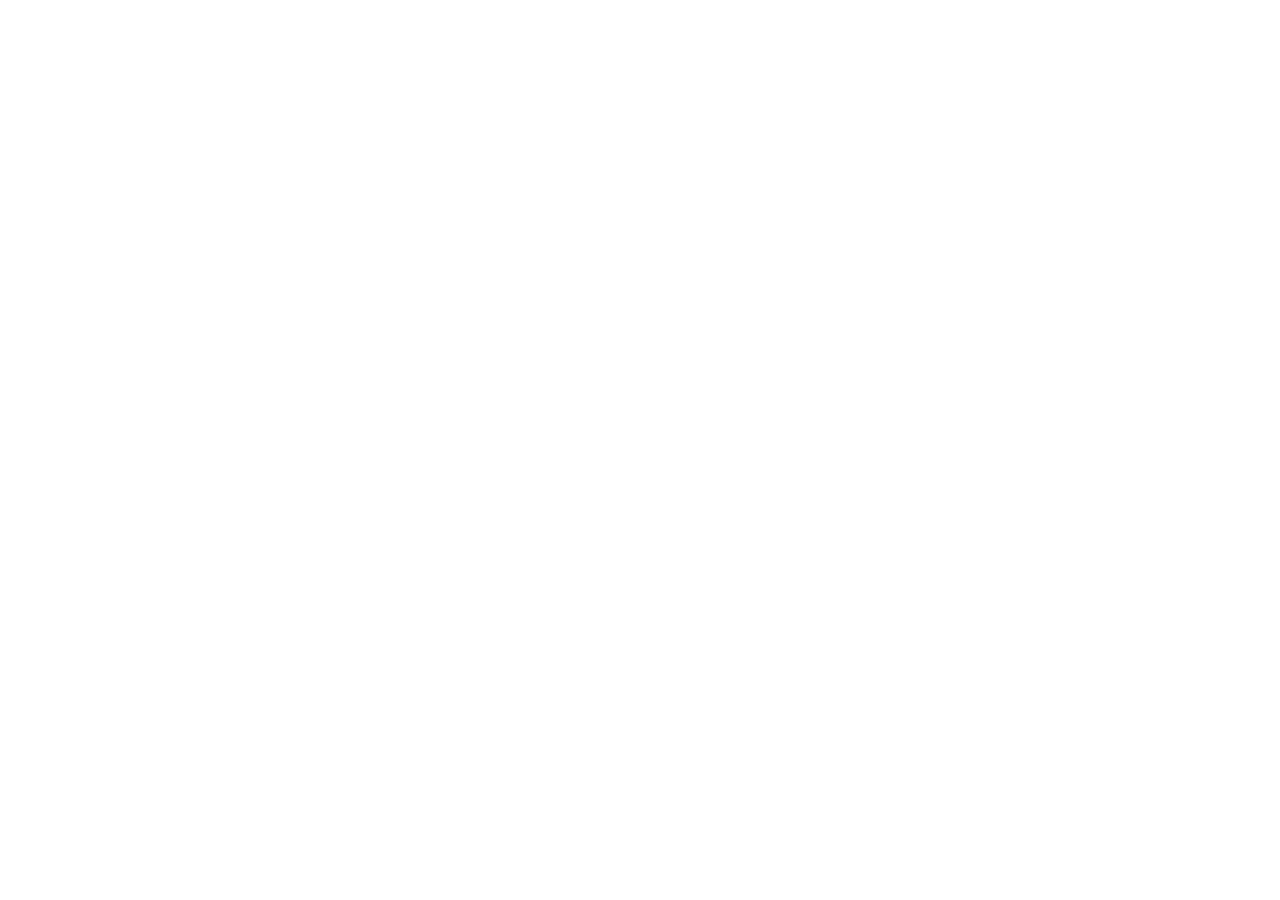
==== урок 6/дз/5/index.html @ da5a2ede "дз к 6 уроку (частично)" ====
<!DOCTYPE html>
<html lang="en">

<head>
    <meta charset="UTF-8">
    <meta name="viewport" content="width=device-width, initial-scale=1.0">
    <title>Dz</title>
    <link rel="stylesheet" href="style.css">
</head>

<body>

</body>

</html>
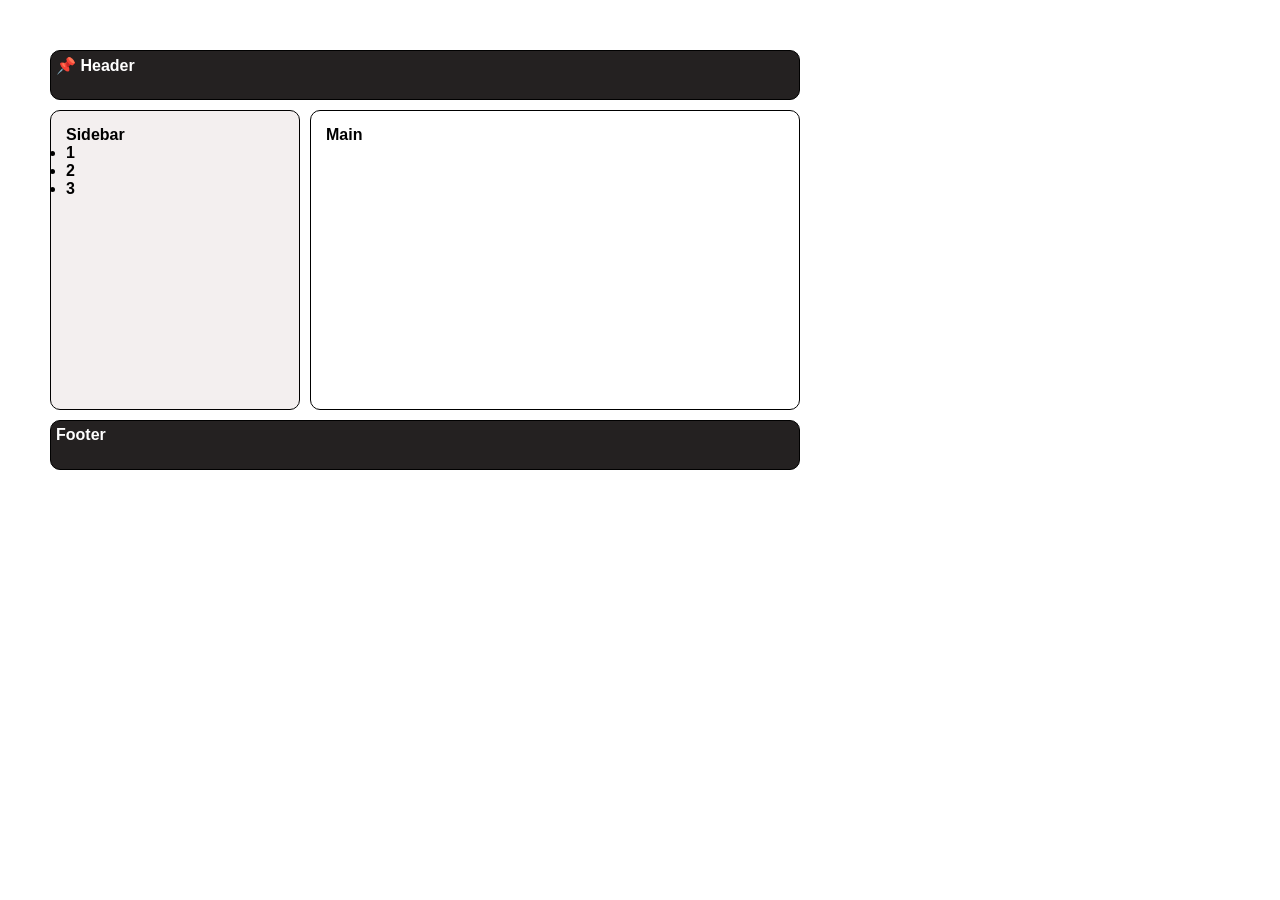
==== commit f4700d4f: "дз к уроку 7" ====
--- a/урок 6/дз/5/index.html
+++ b/урок 6/дз/5/index.html
@@ -9,7 +9,25 @@
 </head>
 
 <body>
-
+    <div class="a h">
+        <p>📌 Header</p>
+    </div>
+    <div class="glav">
+            <div class="a s">
+        <p>Sidebar</p>
+        <ul>
+            <li>1</li>
+            <li>2</li>
+            <li>3</li>
+        </ul>
+    </div>
+    <div class="a m">
+        <p>Main</p>
+    </div>
+    </div>
+    <div class="a f">
+        <p>Footer</p>
+    </div>
 </body>
 
 </html>
--- a/урок 6/дз/5/style.css
+++ b/урок 6/дз/5/style.css
@@ -0,0 +1,54 @@
+* {
+    margin: 0;
+    padding: 0;
+    box-sizing: border-box;
+}
+
+body {
+    padding: 50px;
+    font-family: Arial, Helvetica, sans-serif;
+}
+
+.glav {
+    display: grid;
+    grid-template-columns: repeat(2, 1fr);
+    width: 750px;
+    margin: 10px 0;
+    gap: 10px;
+    height: 300px;
+}
+
+.a {
+    border: 1px solid black;
+    border-radius: 10px;
+    padding: 5px;
+    height: 50px;
+    font-weight: bold;
+
+}
+
+.h {
+    width: 750px;
+    background-color: #242121;
+    color: #fff;
+}
+
+.f {
+    width: 750px;
+    background-color: #242121;
+    color: #fff;
+    height: 50px;
+}
+
+.s {
+    width: 250px;
+    height: auto;
+    padding: 15px;
+    background-color: #f3efef;
+}
+
+.m {
+    width: 490px;
+    height: auto;
+    padding: 15px;
+}
